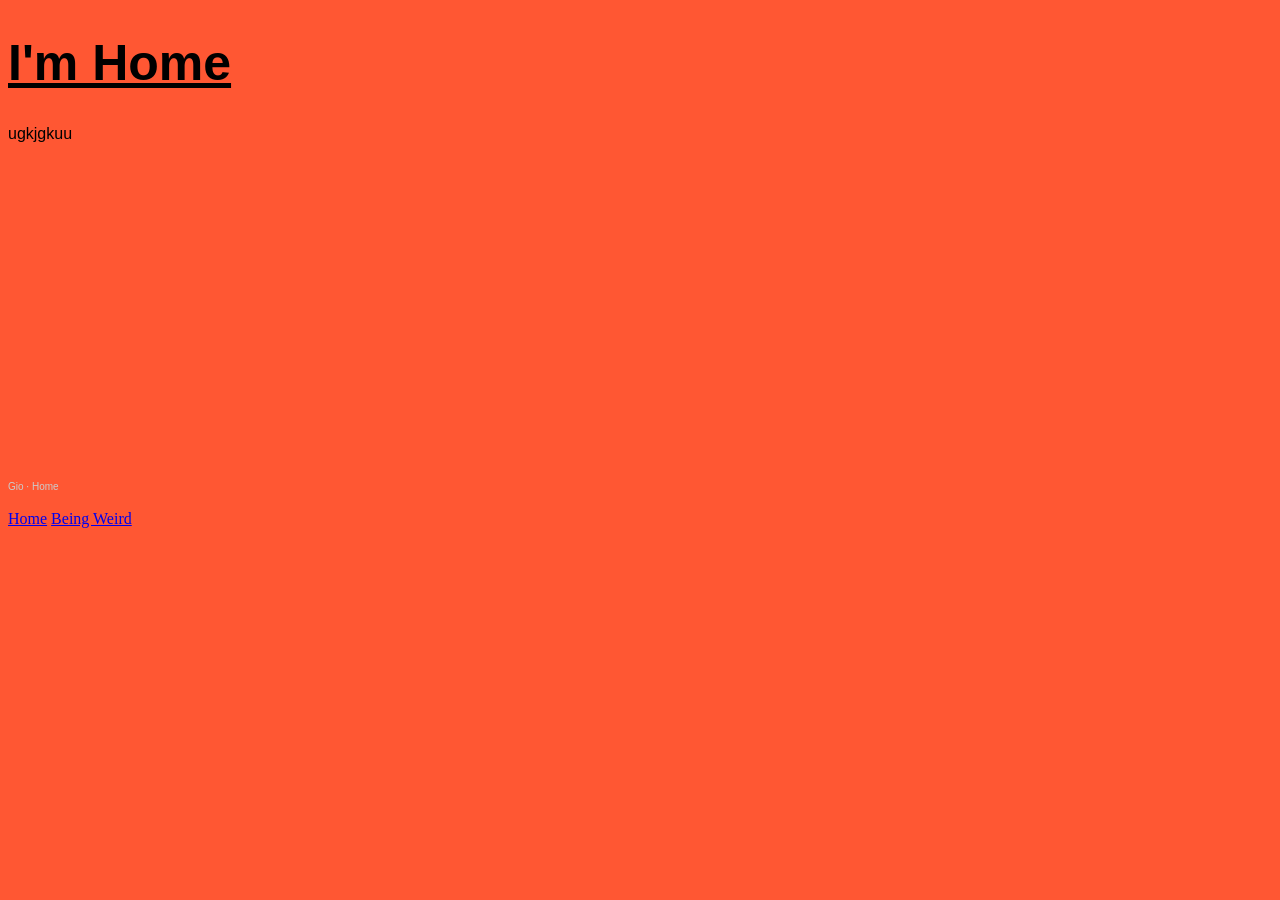
==== Sound.html @ a5751dda "Add files via upload" ====
<!DOCTYPE html>
<html>
<head>
	<meta charset="utf-8">
	<meta name="viewport" content="width=device-width, initial-scale=1">
	<title>Home</title>
	<link rel="stylesheet" type="text/css" href="styles.css">
</head>
<body>
	<h1>I'm Home</h1>
	<p>ugkjgkuu</p>
	<br>
	<iframe width="100%" height="300" scrolling="no" frameborder="no" allow="autoplay" src="https://w.soundcloud.com/player/?url=https%3A//api.soundcloud.com/tracks/1470302833&color=%23ff5500&auto_play=false&hide_related=false&show_comments=true&show_user=true&show_reposts=false&show_teaser=true&visual=true"></iframe><div style="font-size: 10px; color: #cccccc;line-break: anywhere;word-break: normal;overflow: hidden;white-space: nowrap;text-overflow: ellipsis; font-family: Interstate,Lucida Grande,Lucida Sans Unicode,Lucida Sans,Garuda,Verdana,Tahoma,sans-serif;font-weight: 100;"><a href="https://soundcloud.com/user-670310754-113245594" title="Gio" target="_blank" style="color: #cccccc; text-decoration: none;">Gio</a> · <a href="https://soundcloud.com/user-670310754-113245594/home" title="Home" target="_blank" style="color: #cccccc; text-decoration: none;">Home</a></div>
	<br>
	<a href="index.html">Home</a>
	<a href="action.html">Being Weird</a>
</body>
</html>
---- styles.css ----
body {background: #FF5733;}
h1 {color: Black; font-family: Helvetica; font-size: 50px; text-decoration: underline;}
p {color: Black; font-family: Helvetica; text-decoration: ;}
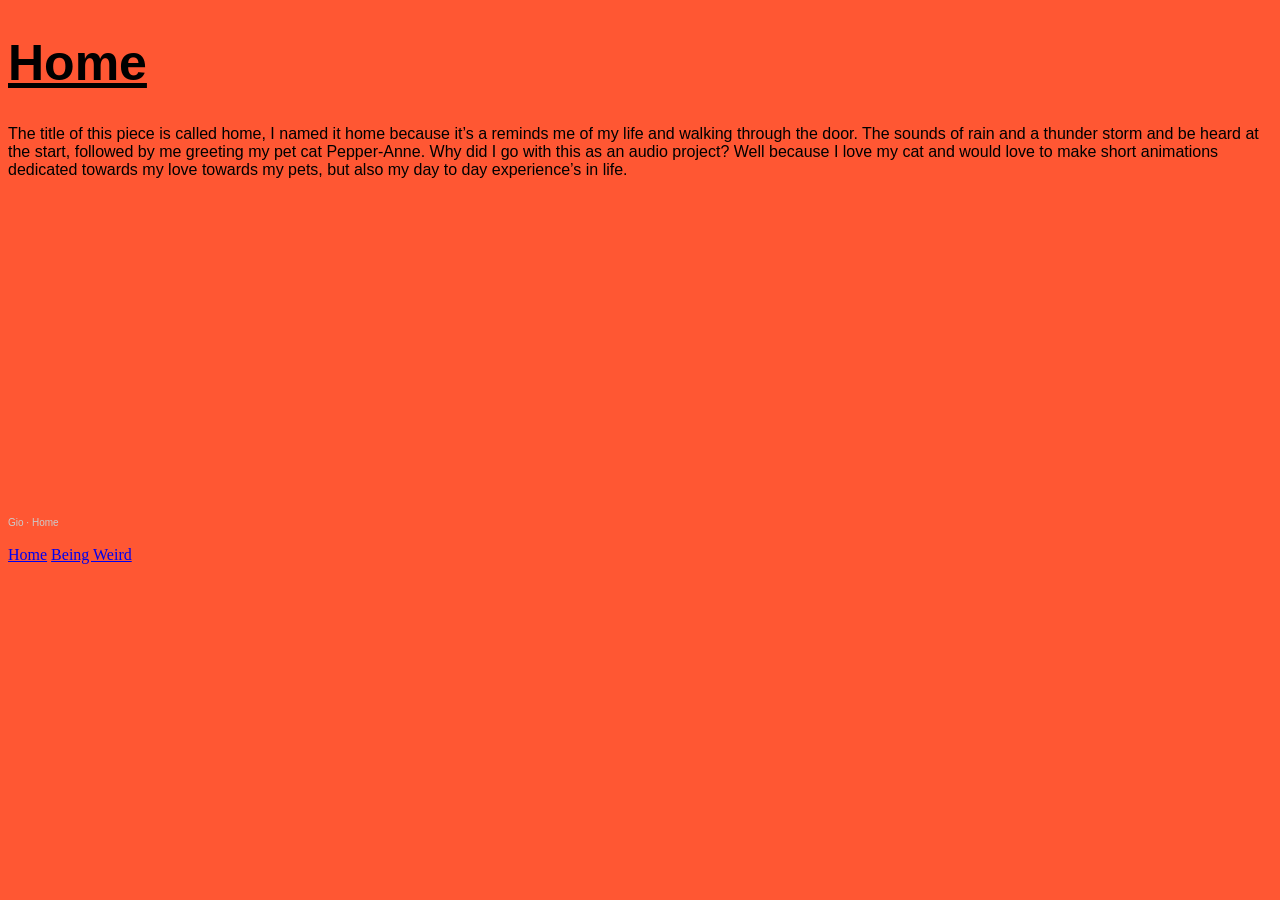
==== commit a07f1e04: "Update Sound.html" ====
--- a/Sound.html
+++ b/Sound.html
@@ -7,12 +7,13 @@
 	<link rel="stylesheet" type="text/css" href="styles.css">
 </head>
 <body>
-	<h1>I'm Home</h1>
-	<p>ugkjgkuu</p>
+	<h1>Home</h1>
+	<p>The title of this piece is called home, I named it home because it’s a reminds me of  my life and walking through the door. The sounds of rain and a thunder storm and be heard at the start, followed by me greeting my pet cat Pepper-Anne. Why did I go with this as an audio project? Well because I love my cat and would love to make short animations dedicated towards my love towards my pets, but also my day to day experience’s in life. 
+</p>
 	<br>
 	<iframe width="100%" height="300" scrolling="no" frameborder="no" allow="autoplay" src="https://w.soundcloud.com/player/?url=https%3A//api.soundcloud.com/tracks/1470302833&color=%23ff5500&auto_play=false&hide_related=false&show_comments=true&show_user=true&show_reposts=false&show_teaser=true&visual=true"></iframe><div style="font-size: 10px; color: #cccccc;line-break: anywhere;word-break: normal;overflow: hidden;white-space: nowrap;text-overflow: ellipsis; font-family: Interstate,Lucida Grande,Lucida Sans Unicode,Lucida Sans,Garuda,Verdana,Tahoma,sans-serif;font-weight: 100;"><a href="https://soundcloud.com/user-670310754-113245594" title="Gio" target="_blank" style="color: #cccccc; text-decoration: none;">Gio</a> · <a href="https://soundcloud.com/user-670310754-113245594/home" title="Home" target="_blank" style="color: #cccccc; text-decoration: none;">Home</a></div>
 	<br>
 	<a href="index.html">Home</a>
 	<a href="action.html">Being Weird</a>
 </body>
-</html>+</html>
